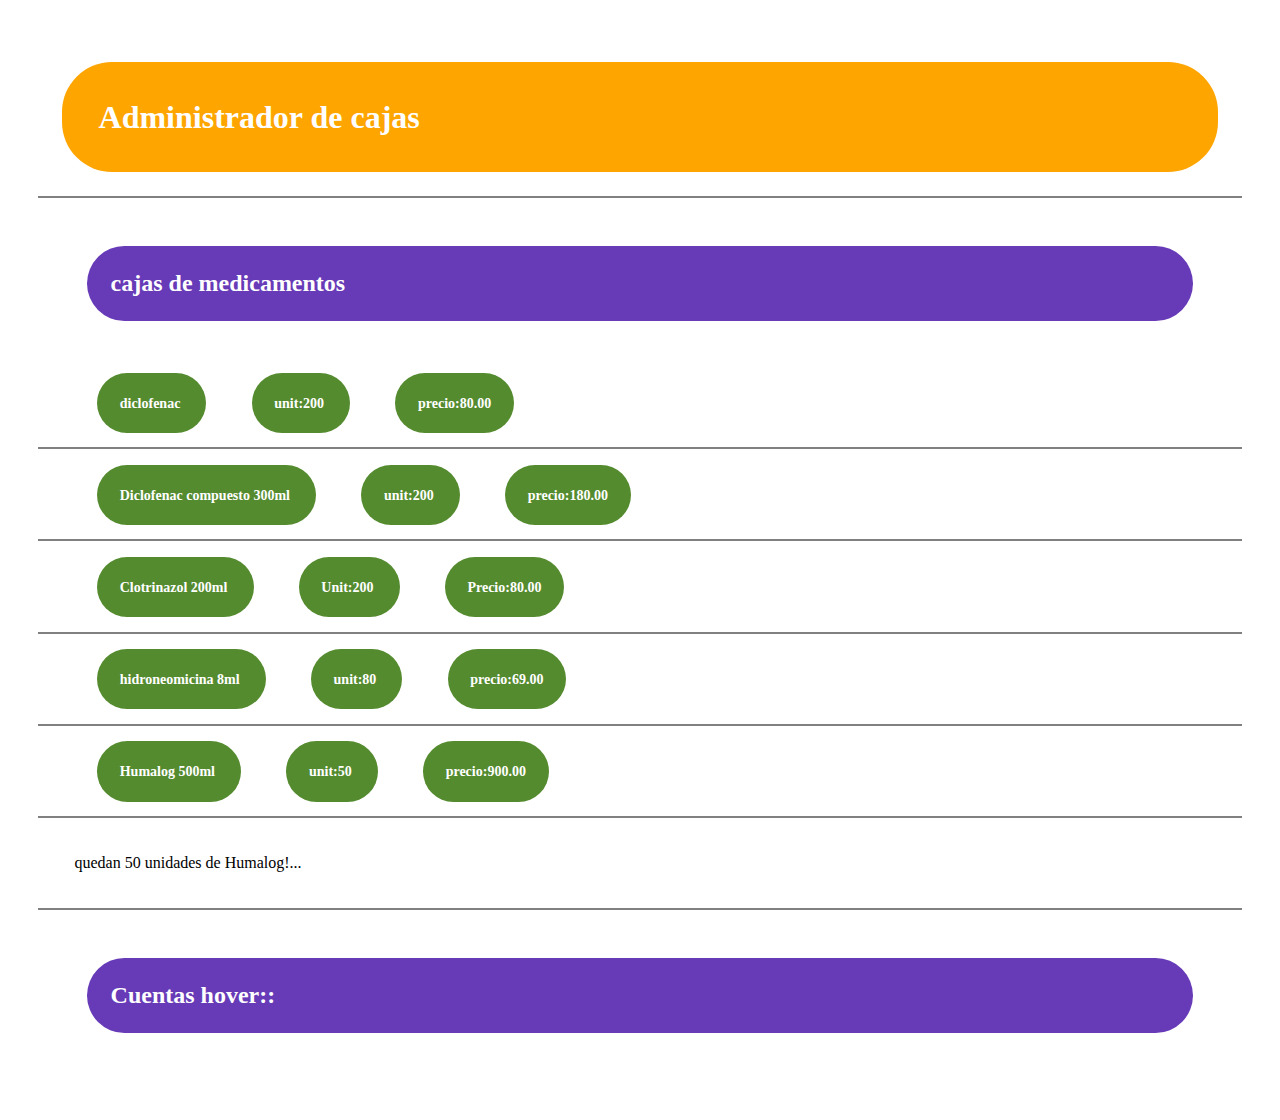
==== registros.html @ 488557f9 "Add vianupload" ====
<!DOCTYPE html>
<html>
	<head>
		<title>Administrador de cajas</title>
		
		<LINK REL=StyleSheet href="registros.css" type="text/css" media=screen>
					
	</head>
	<body>
	
	
	
	<h1> Administrador de cajas</h1>
	<hr>
	<h2>cajas de medicamentos</h2>
	<!--linea de productos-->
<div class="limit">
<span class="green">
diclofenac
</span>
<span class="green">
unit:200
</span>

<span class="green">
precio:80.00
</span>

</div>


<hr>


<div class="limit">
<span class="green">
Diclofenac compuesto 300ml
</span>
<span class="green">
unit:200
</span>

<span class="green">
precio:180.00
</span>

</div>

<hr>

<div class="limit">
<span class="green">
Clotrinazol 200ml
</span>
<span class="green">
Unit:200
</span>

<span class="green">
Precio:80.00
</span>

</div>

<hr>

<div class="limit">
<span class="green">
hidroneomicina 8ml
</span>
<span class="green">
unit:80
</span>

<span class="green">
precio:69.00
</span>

</div>

<hr>


<div class="limit">
<span class="green">
Humalog 500ml
</span>
<span class="green">
unit:50
</span>

<span class="green">
precio:900.00
</span>

</div>

<hr>



	<div class="limit"><span class="yellow">quedan 50 unidades de Humalog!...</span>
	</div>
	
	<hr>
	
	<h2>Cuentas hover::</h2>
	


			

<!-- cada vez que quieras modificar tu html tendras que subir tanto el archibo, como copiarlo en el readme!-->
	
	
	</body>
</html>
---- registros.css ----
body {
	background-color:#FFA9BACO;
	margin: 1%;
	padding: 2%;
}


	h1{
	color:white;
	background-color:orange;
	border-radius:50px;
	fot-family:bold;
	font-weight:bold;
	padding:3%;
	margin:2%;
	}
	
	h2{
	color:white;
	background-color:#673AB7;
	border-radius:50px;
	fot-family:bold;
	font-weight:bold;
	
	padding:2%;
	margin:4%;
	}
	
	.green{
	color:white;
	background-color:#558B2F;
	border-radius:50px;
	fot-family: bold ;
	font-weight:bold;
	font-size:14px;
	padding:2%;
	margin:2%;
	margin-bottom:14%;
	
	}
	
		.red{
	color:white;
	background-color:#7b180d ;
	color:white;
	border-radius:50px;
	fot-family: bold ;
	font-weight:bold;
	font-size:11px;
	padding:2%;
	margin:2%;
	
	}
	
	
	
	.limit{
	margin:1%;
	padding:2%;
	}
	
	hr{
	border:1px solid;
	}
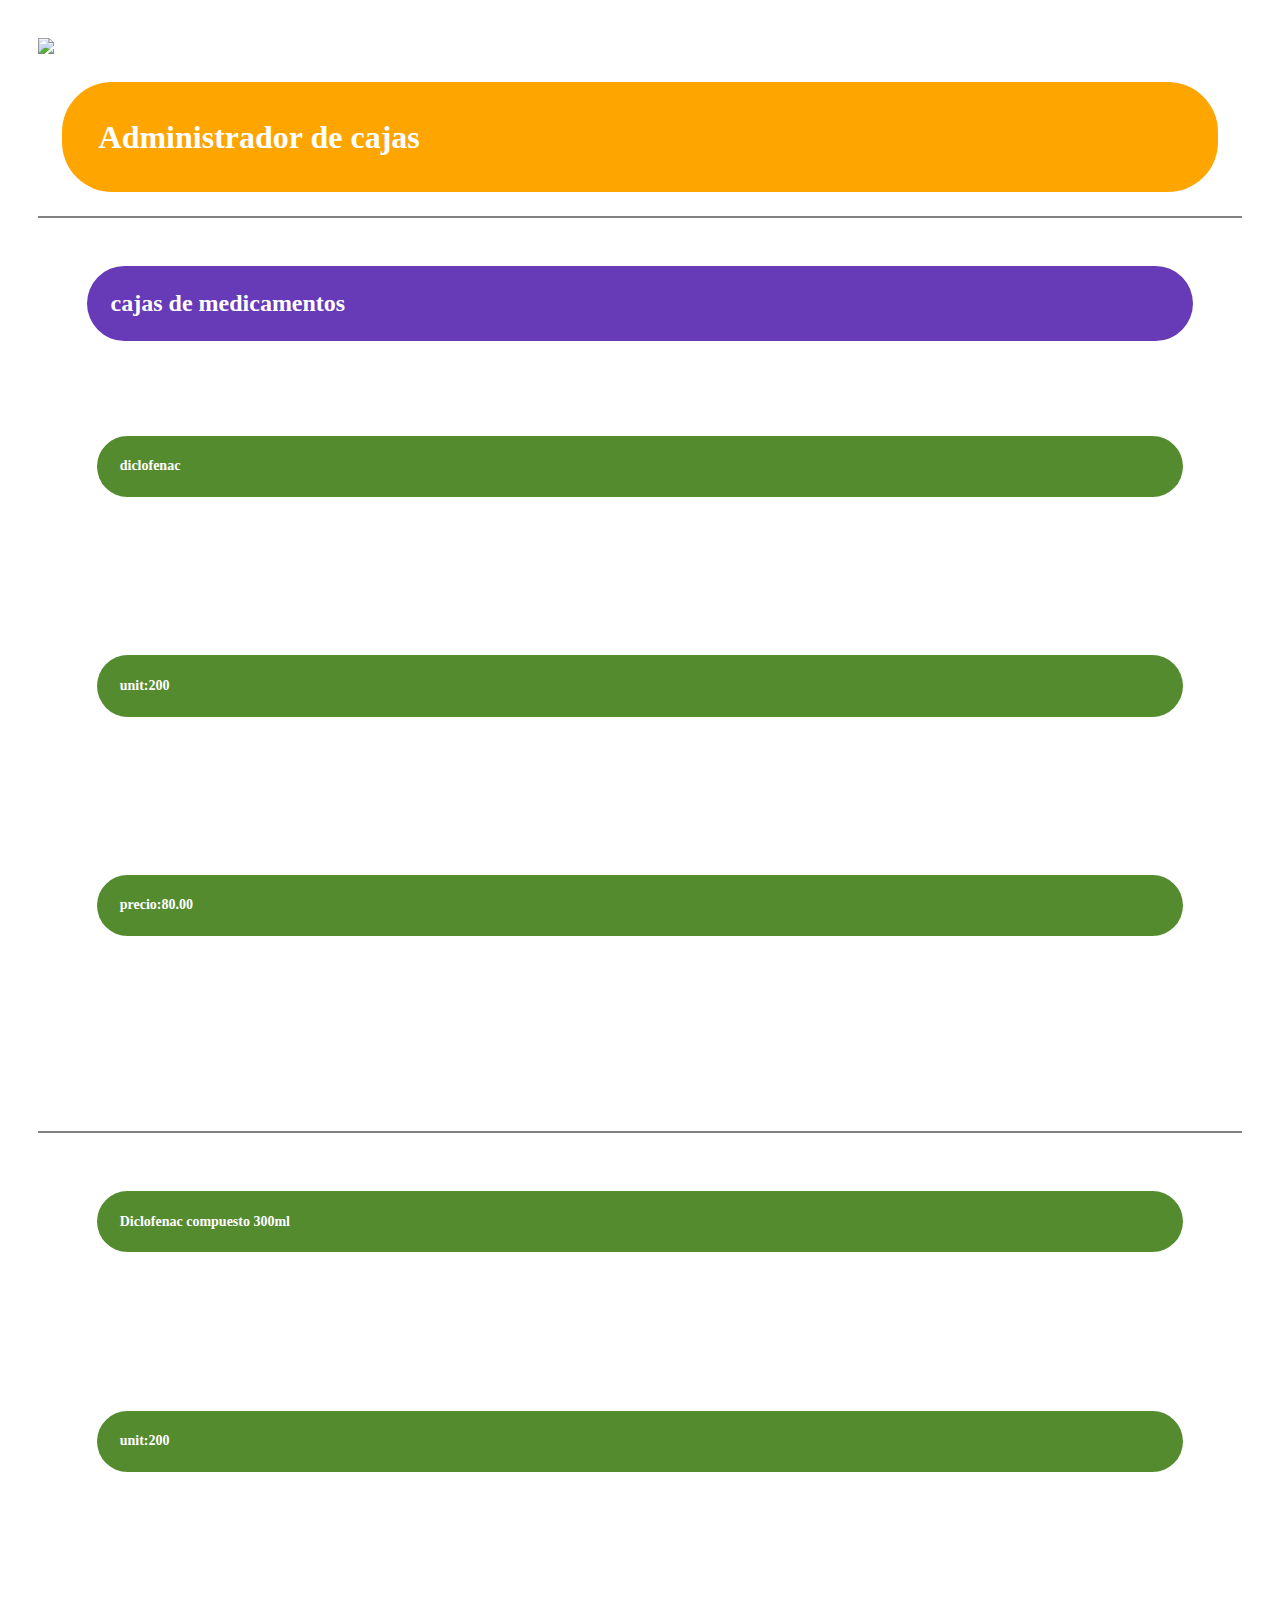
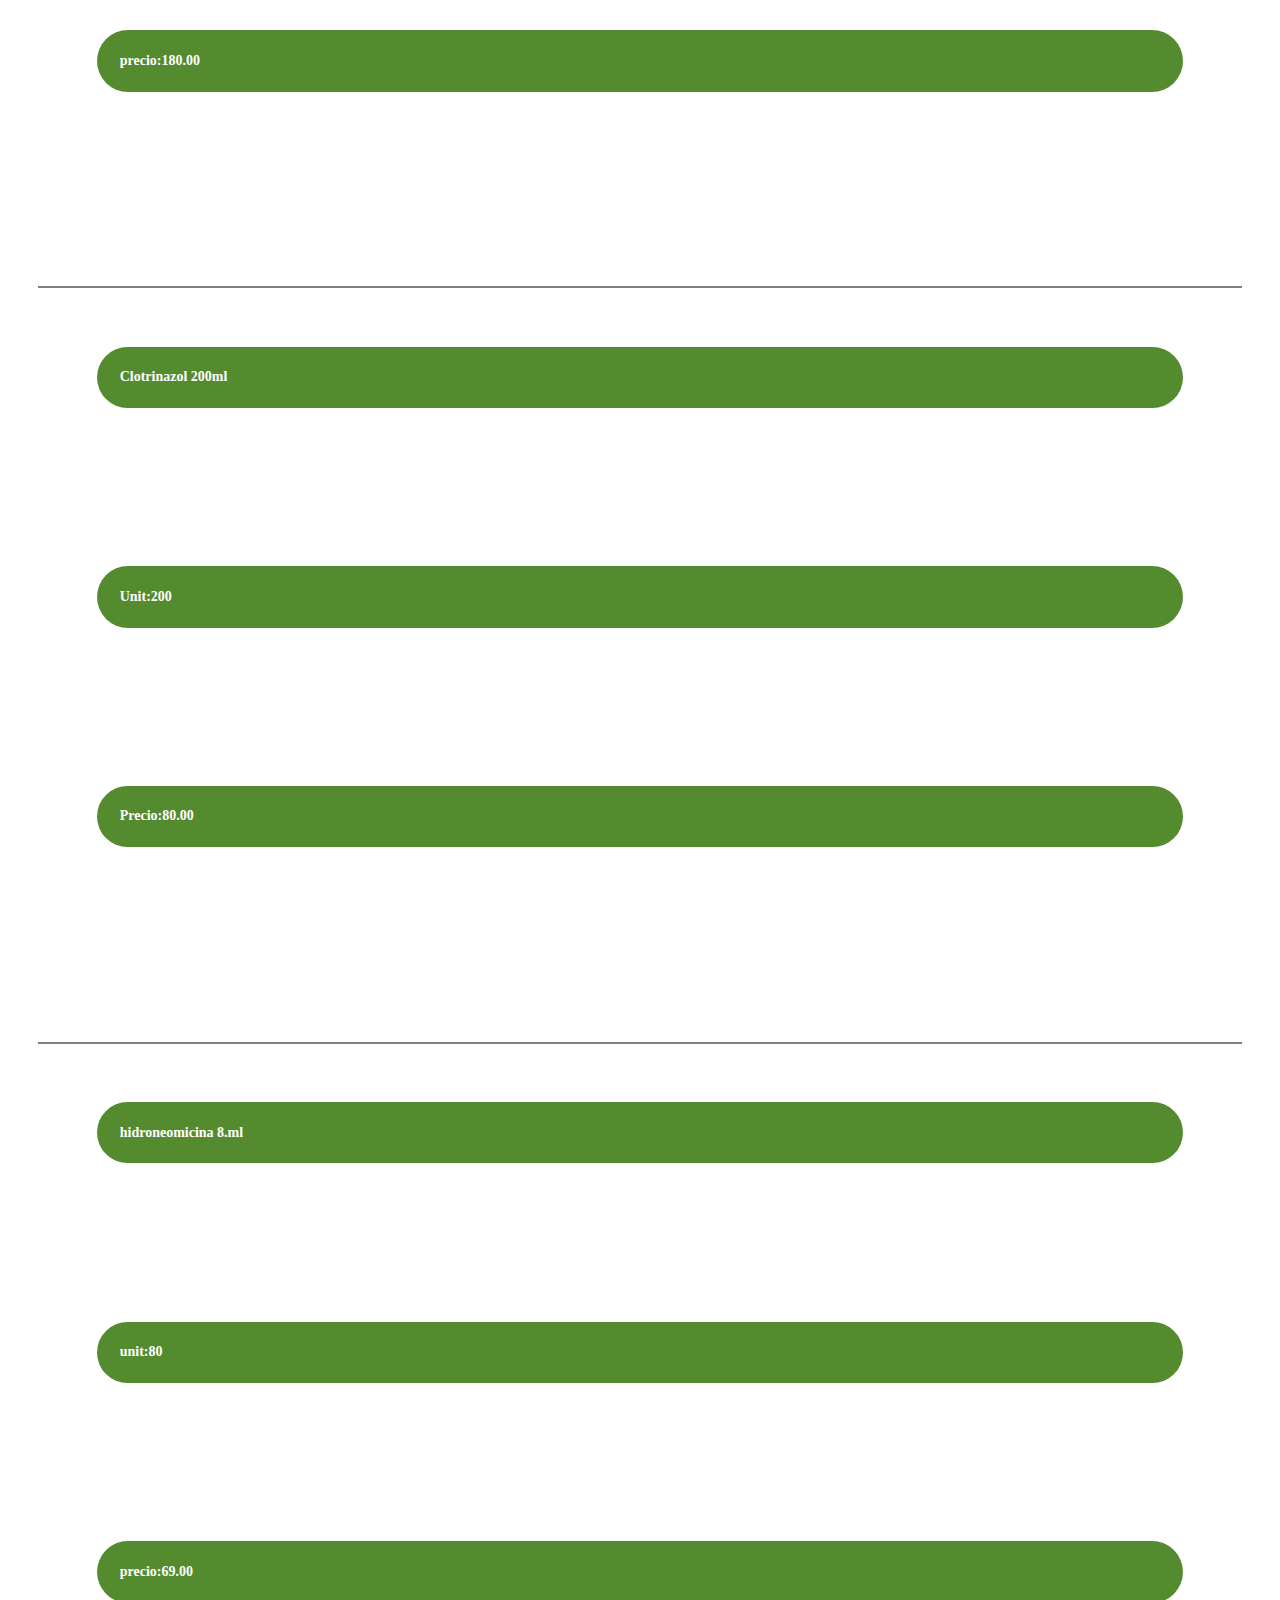
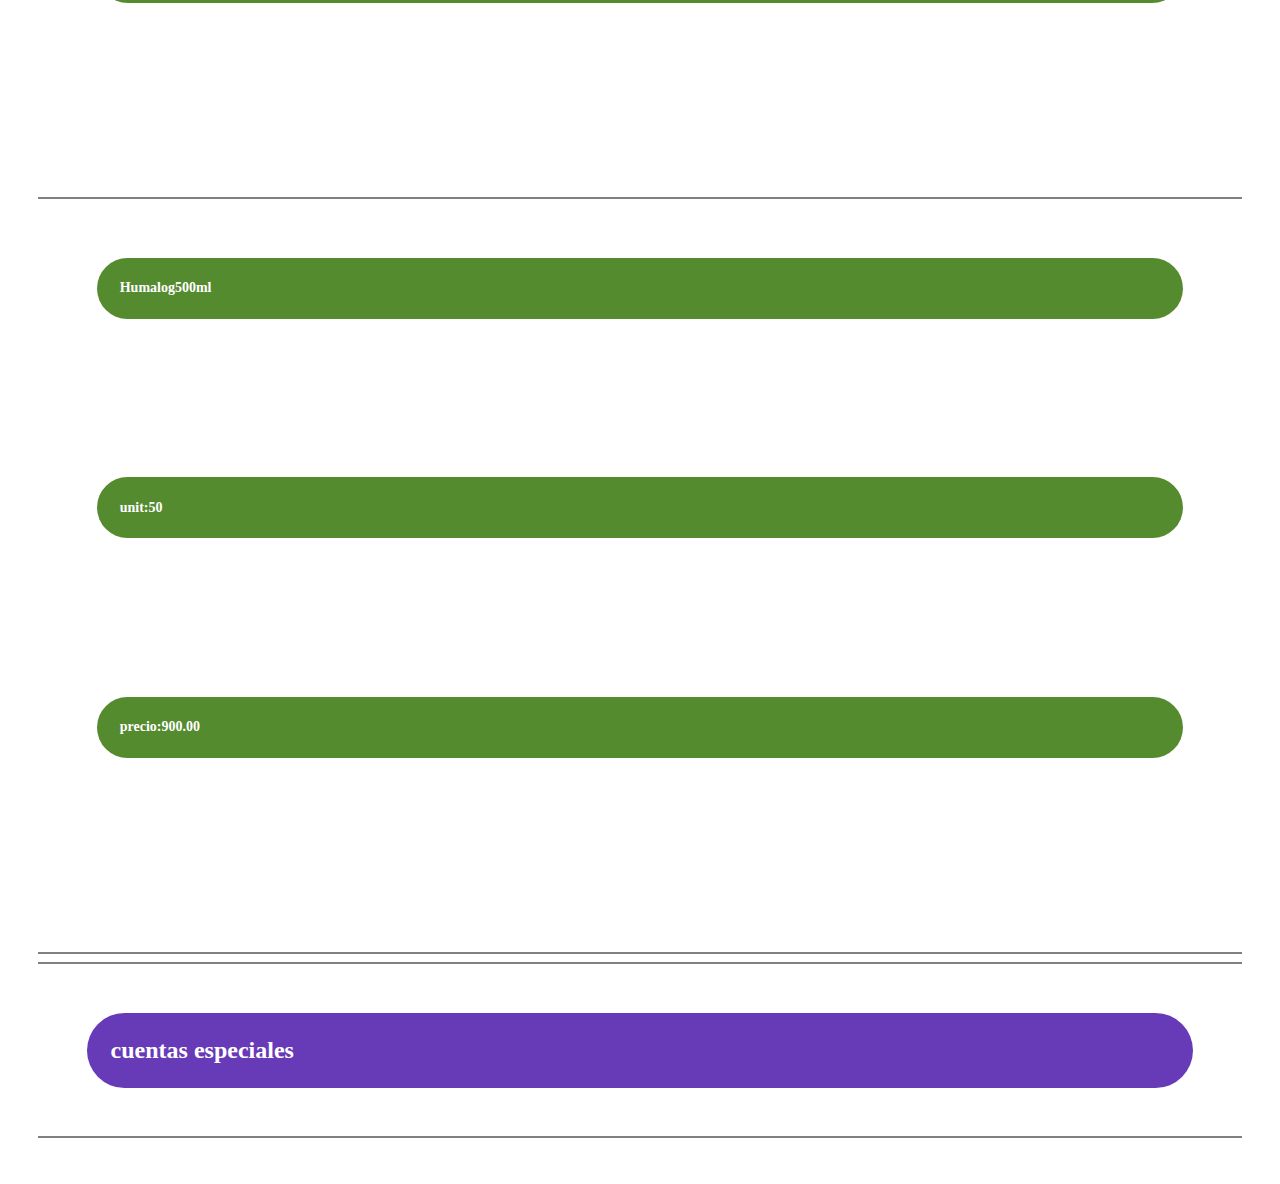
==== commit c41ae5f8: "Add files via upload" ====
--- a/registros.html
+++ b/registros.html
@@ -5,26 +5,30 @@
 		
 		<LINK REL=StyleSheet href="registros.css" type="text/css" media=screen>
 					
+		<script src="alerts.js"></script>
+		
 	</head>
 	<body>
+			
+					<img class="logo" src="Registros.jpg" height="250px"></img>
+			
+			
+	<h1> Administrador de cajas</h1>
+
+	
+	<hr>
+	<h2>cajas de medicamentos</h2>
 	
 	
 	
-	<h1> Administrador de cajas</h1>
-	<hr>
-	<h2>cajas de medicamentos</h2>
 	<!--linea de productos-->
 <div class="limit">
-<span class="green">
-diclofenac
-</span>
-<span class="green">
-unit:200
-</span>
 
-<span class="green">
-precio:80.00
-</span>
+<div class="green">diclofenac</div>
+
+<div class="green">unit:200</div>
+
+<div class="green">precio:80.00</div >
 
 </div>
 
@@ -33,48 +37,38 @@
 
 
 <div class="limit">
-<span class="green">
-Diclofenac compuesto 300ml
-</span>
-<span class="green">
-unit:200
-</span>
 
-<span class="green">
-precio:180.00
-</span>
+
+<div class="green">Diclofenac compuesto 300ml</div>
+
+<div class="green">unit:200</div>
+
+<div class="green">precio:180.00</div>
 
 </div>
 
 <hr>
 
 <div class="limit">
-<span class="green">
-Clotrinazol 200ml
-</span>
-<span class="green">
-Unit:200
-</span>
 
-<span class="green">
-Precio:80.00
-</span>
+
+<div class="green">Clotrinazol 200ml</div>
+
+<div class="green">Unit:200</div>
+
+<div class="green">Precio:80.00</div>
 
 </div>
 
 <hr>
 
 <div class="limit">
-<span class="green">
-hidroneomicina 8ml
-</span>
-<span class="green">
-unit:80
-</span>
 
-<span class="green">
-precio:69.00
-</span>
+<div class="green">hidroneomicina 8.ml</div>
+
+<div class="green">unit:80</div>
+
+<div class="green">precio:69.00</div>
 
 </div>
 
@@ -82,29 +76,28 @@
 
 
 <div class="limit">
-<span class="green">
-Humalog 500ml
-</span>
-<span class="green">
-unit:50
-</span>
 
-<span class="green">
-precio:900.00
-</span>
+
+<div class="green">Humalog500ml</div>
+
+
+<div class="green">unit:50</div>
+
+<div class="green">precio:900.00</div>
 
 </div>
 
 <hr>
-
-
-
-	<div class="limit"><span class="yellow">quedan 50 unidades de Humalog!...</span>
-	</div>
+		
+		</div>
+	
 	
 	<hr>
 	
-	<h2>Cuentas hover::</h2>
+	<h2>cuentas especiales</h2>
+	
+	<hr>
+
 	
 
 
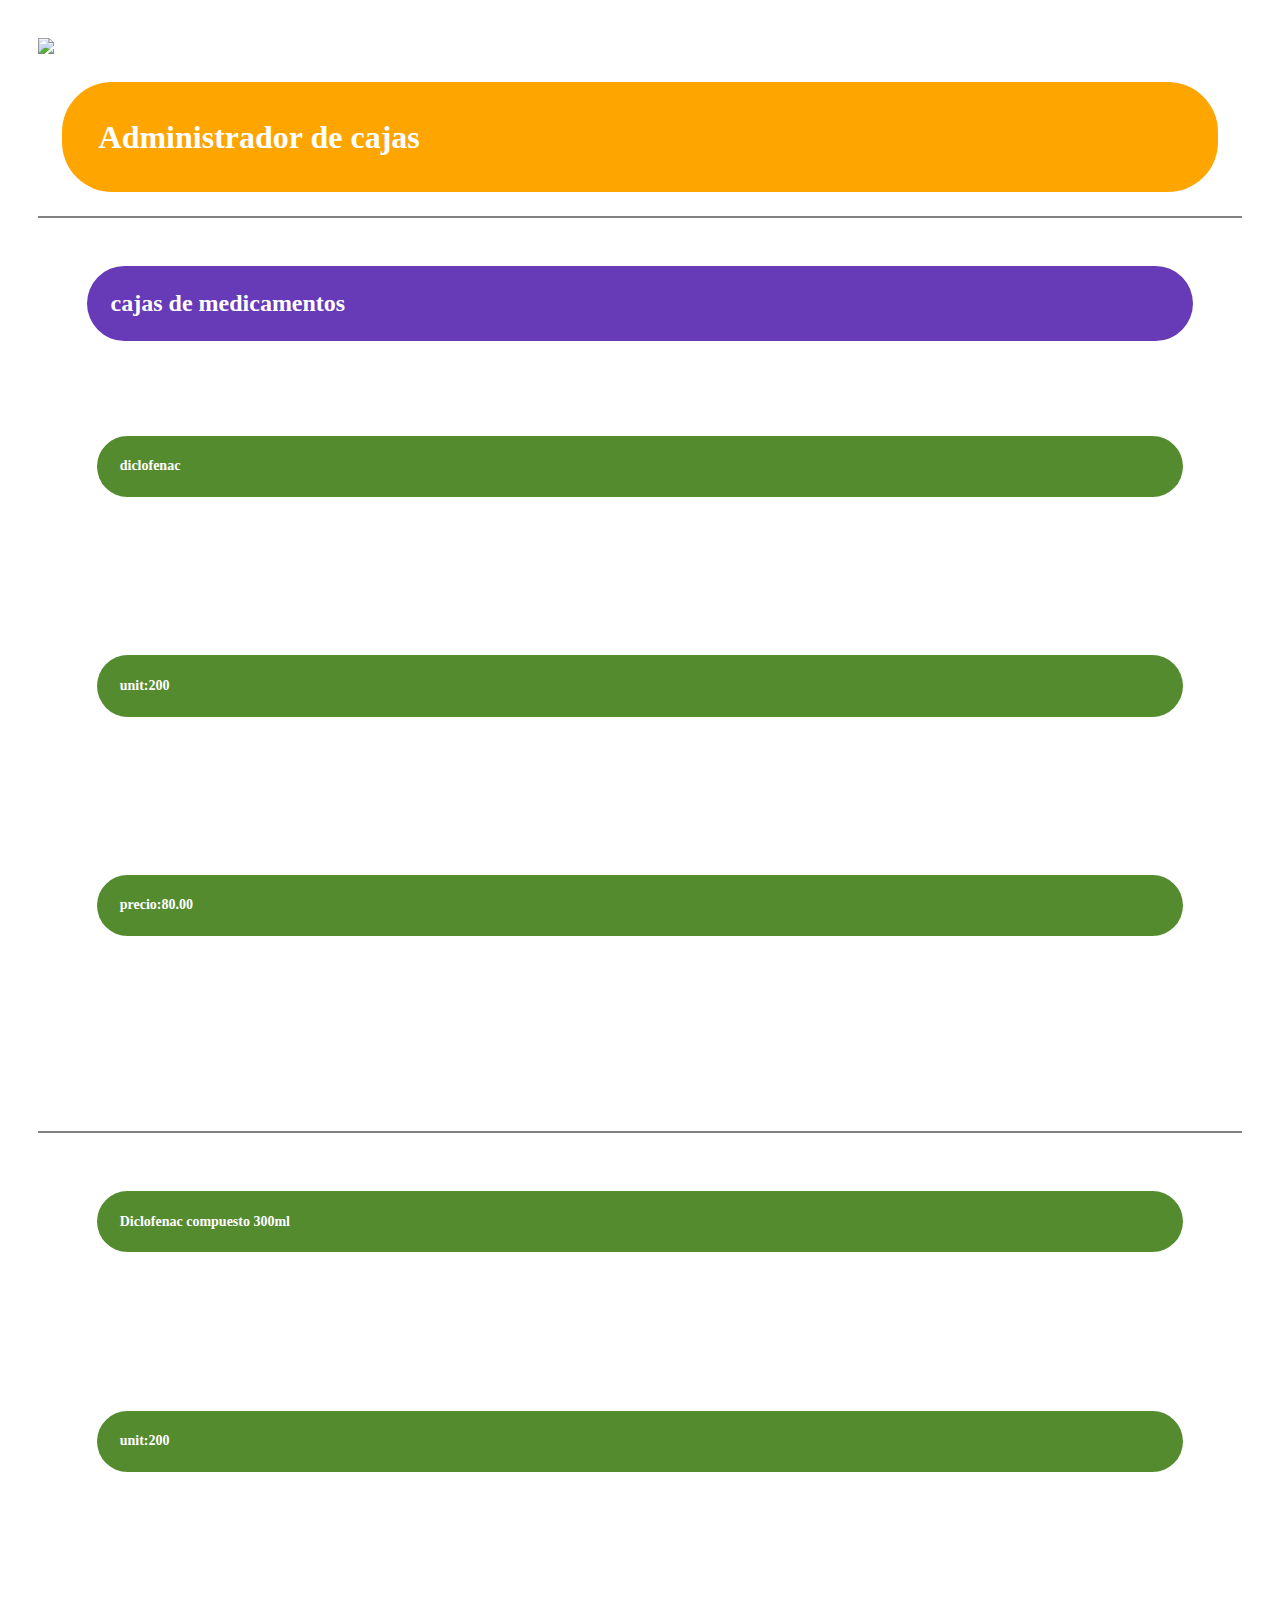
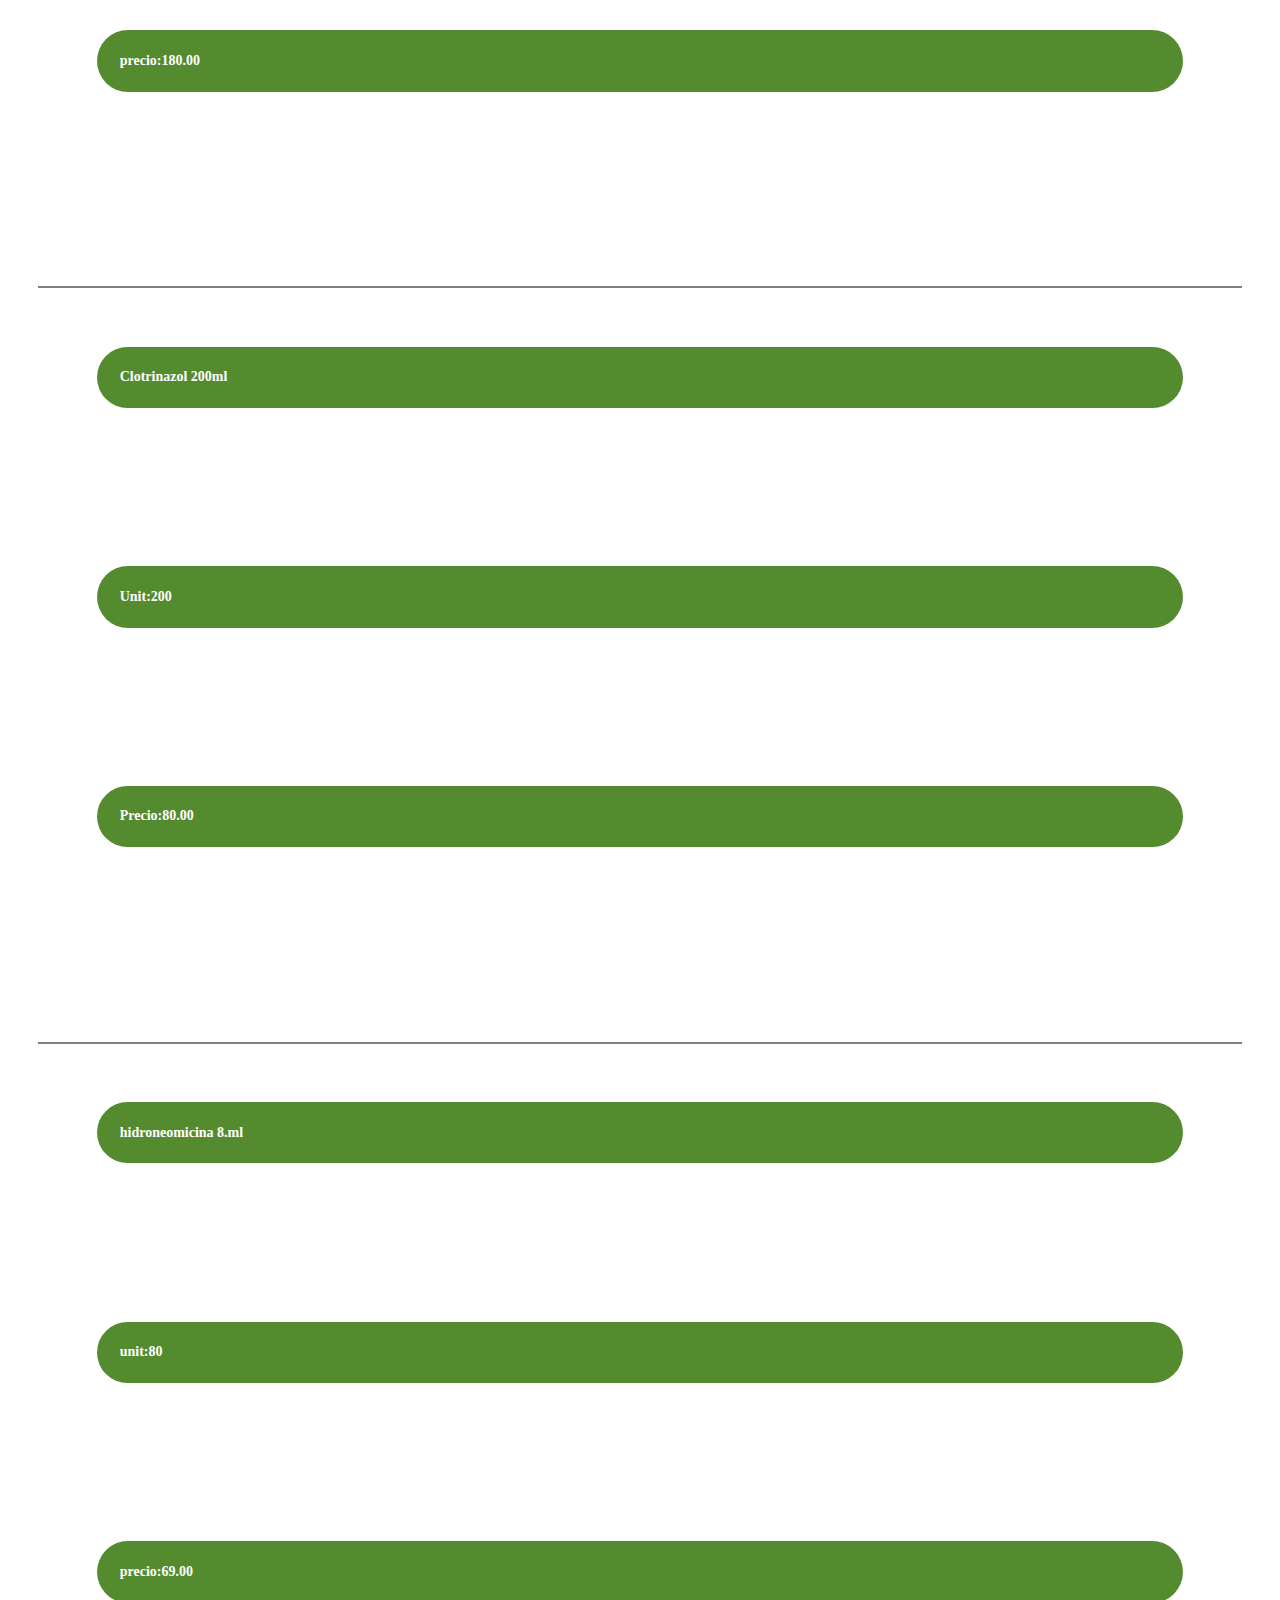
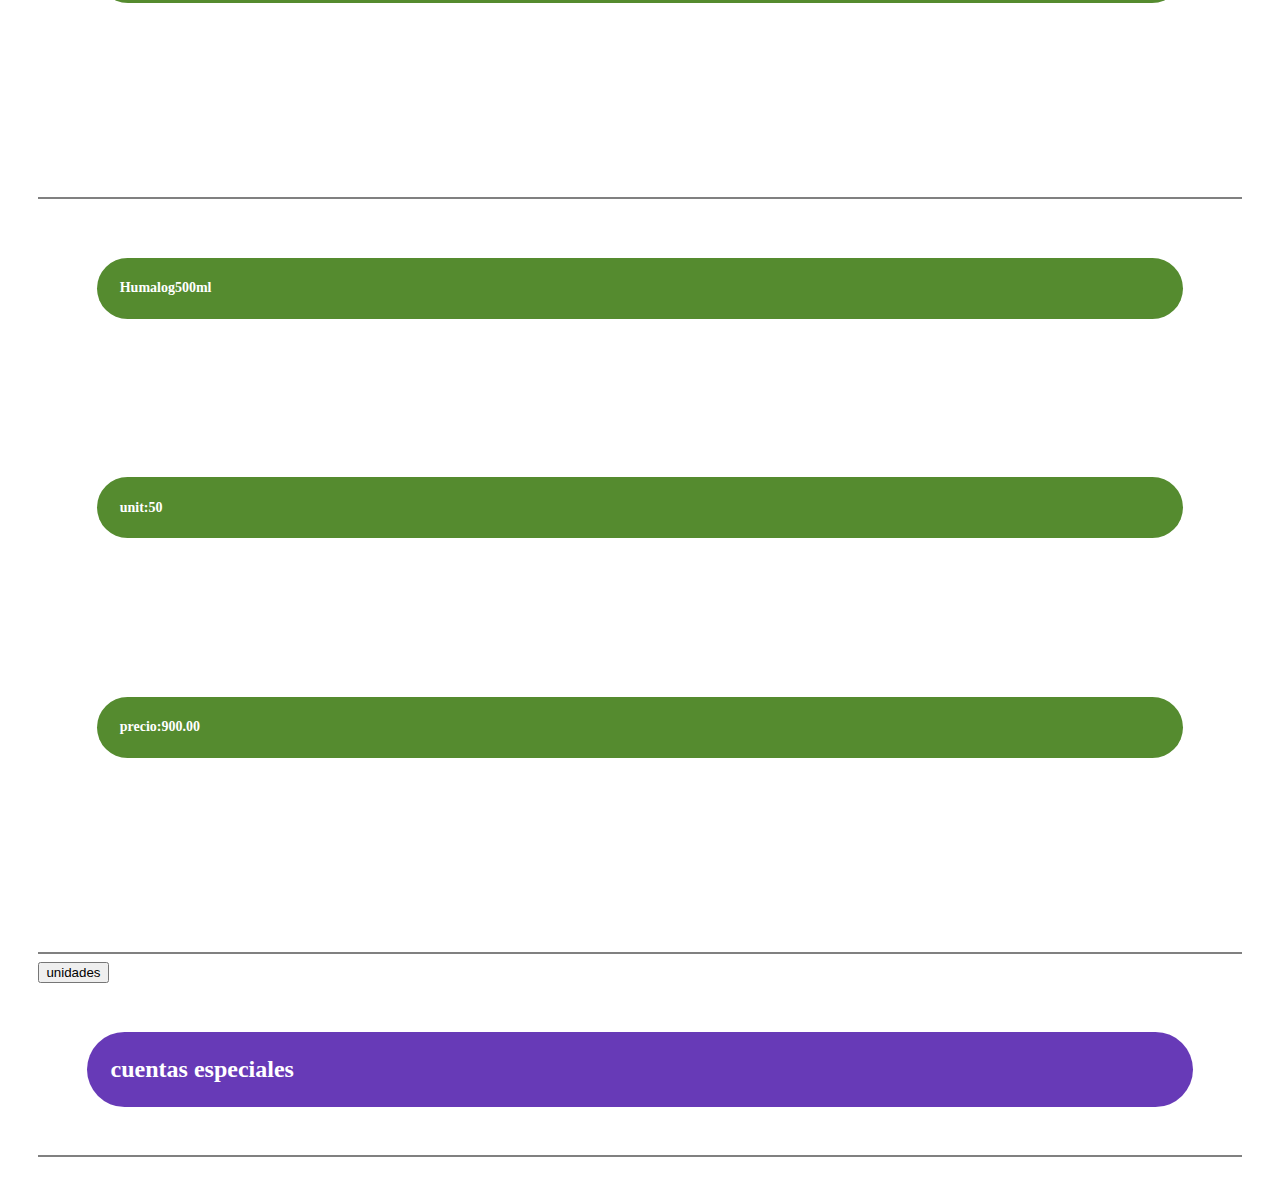
==== commit 38c4e27f: "Se subió el html" ====
--- a/registros.html
+++ b/registros.html
@@ -89,10 +89,10 @@
 
 <hr>
 		
-		</div>
+<button id="Buttonmsg" class="buttonmsg" onclick="showmsg()">unidades</button>
+
 	
 	
-	<hr>
 	
 	<h2>cuentas especiales</h2>
 	
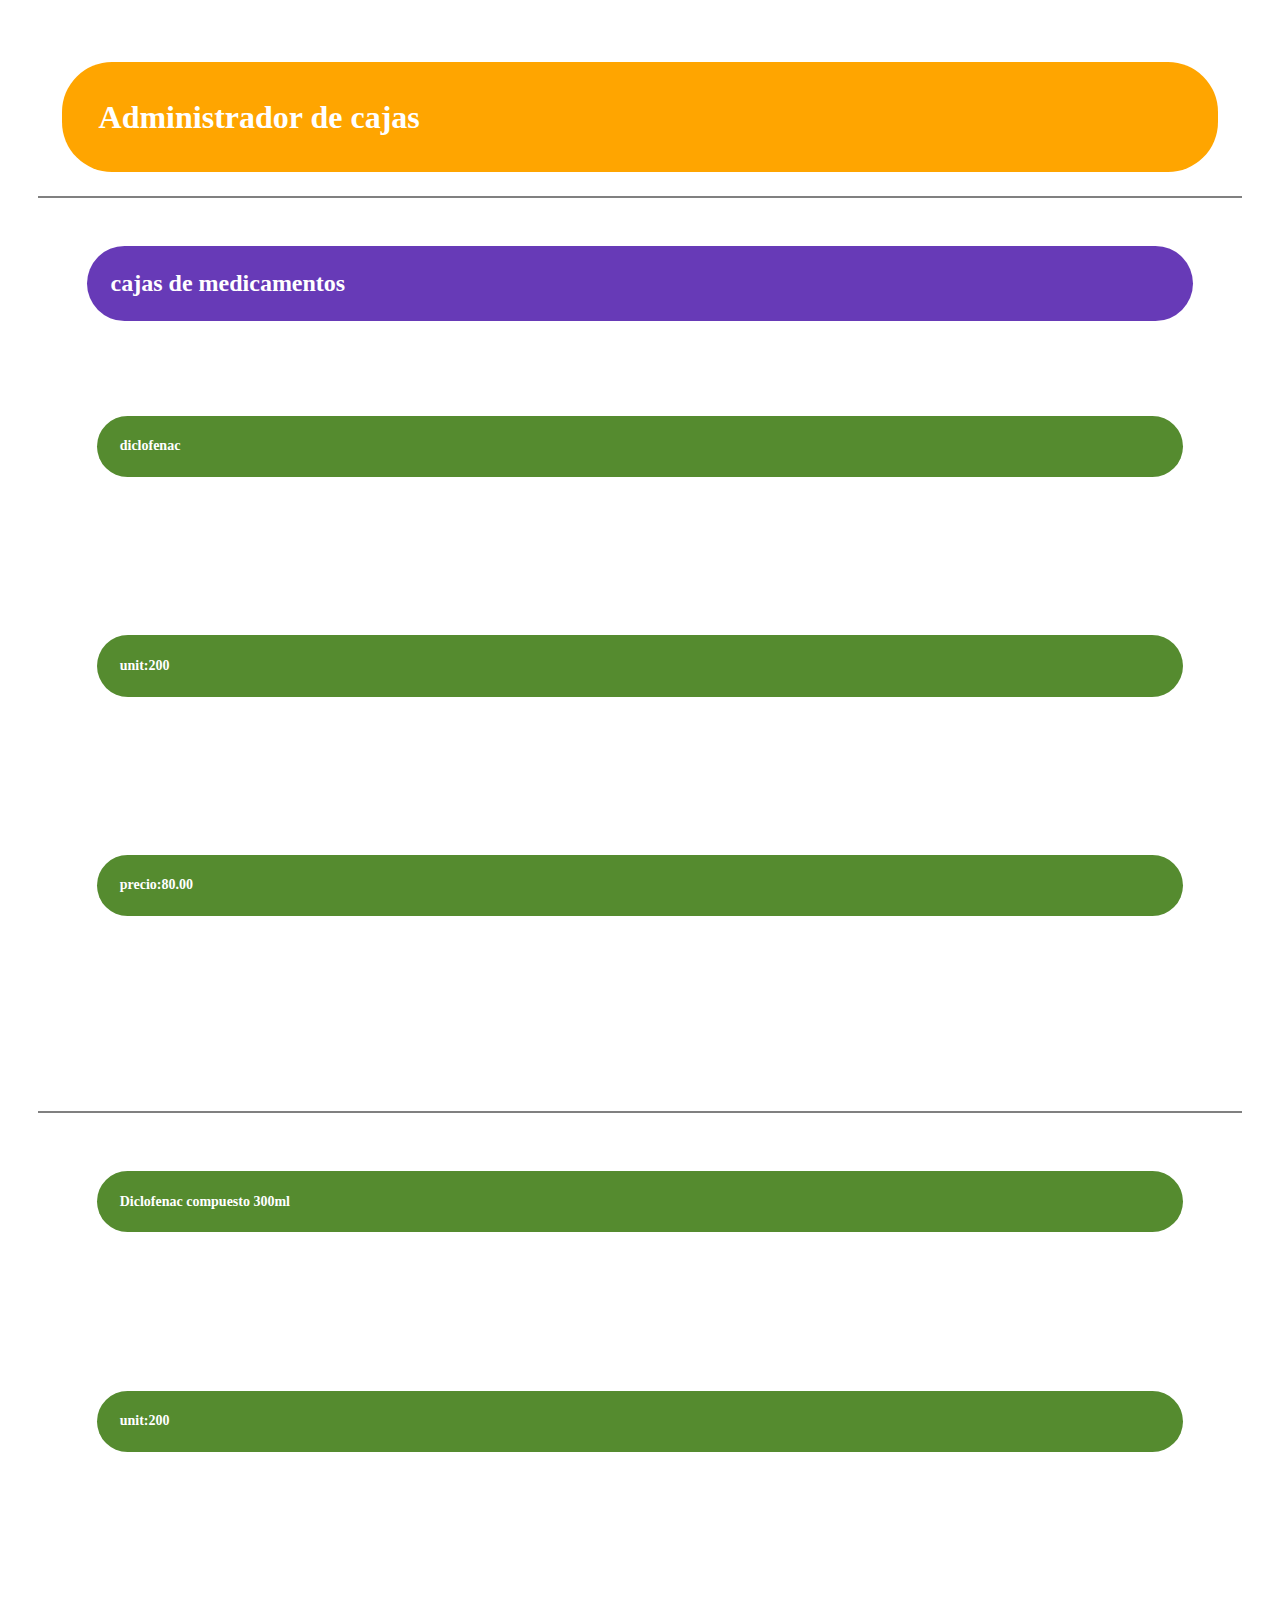
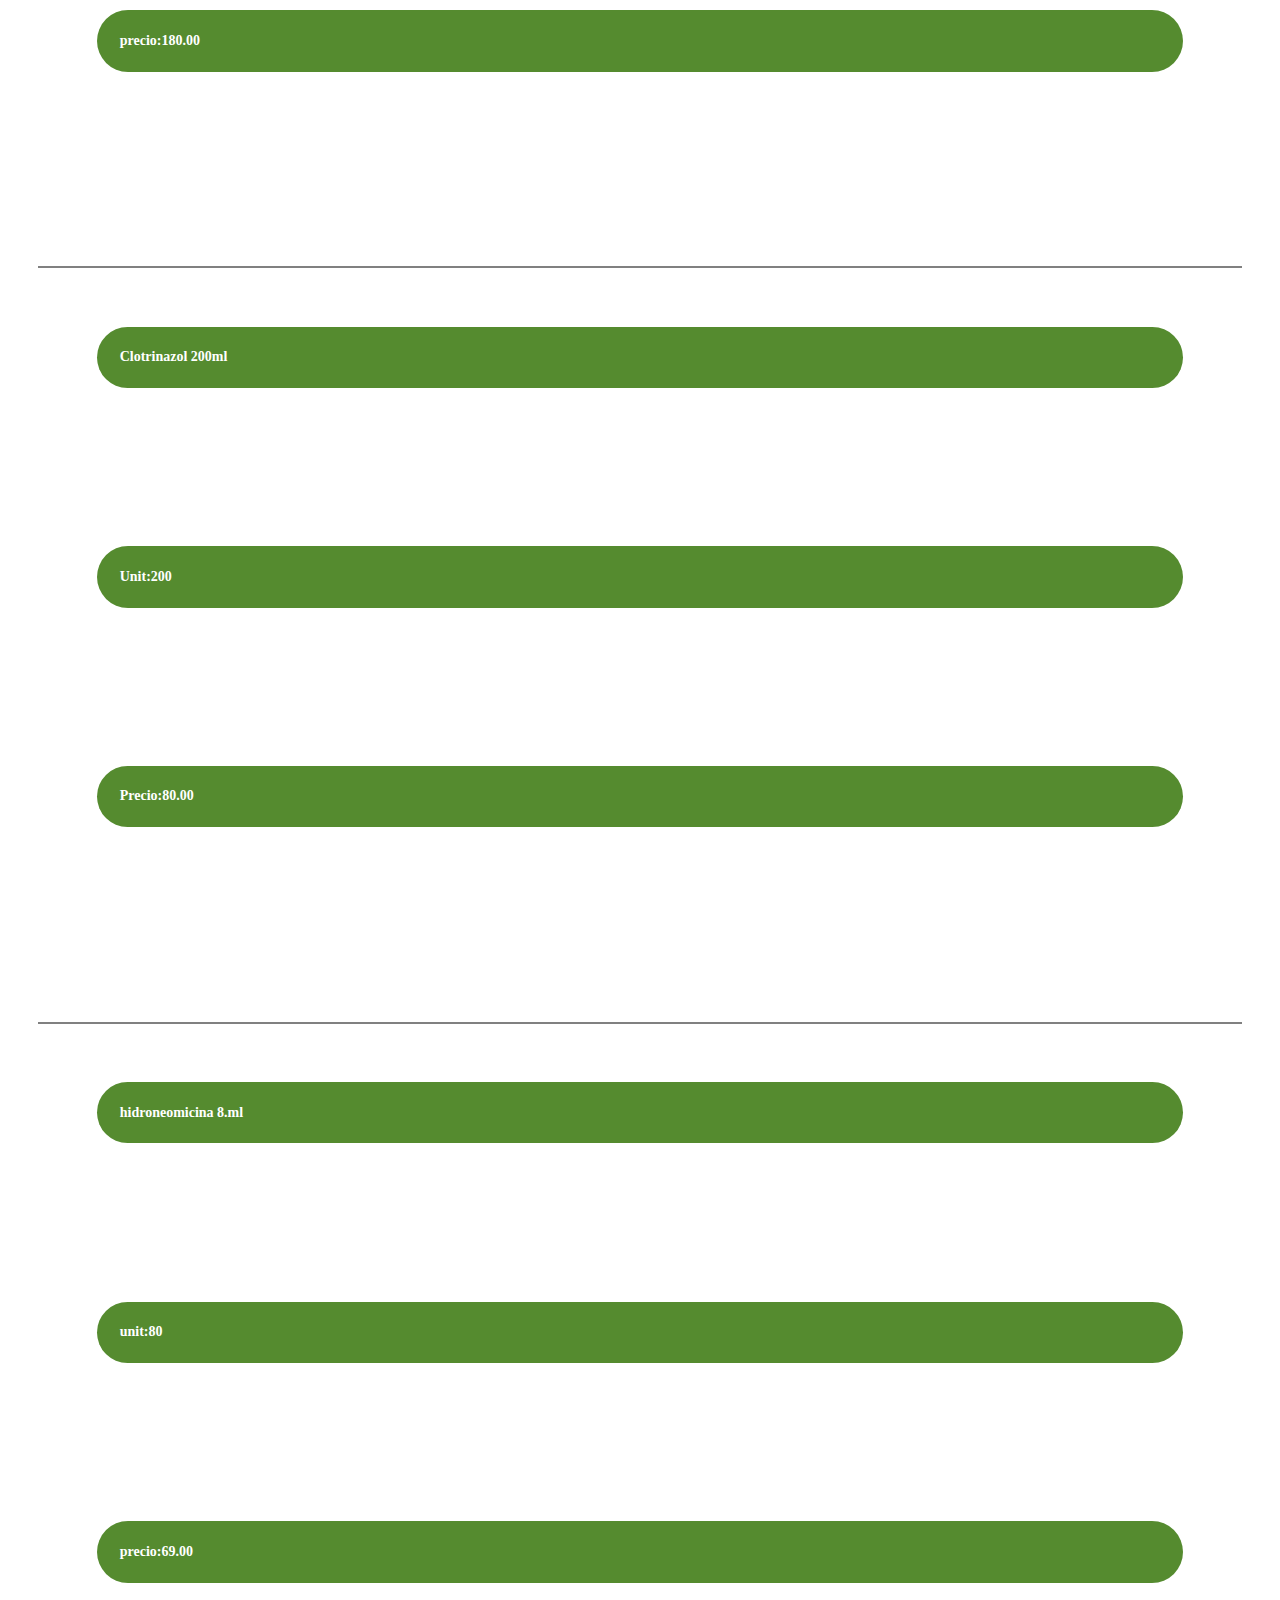
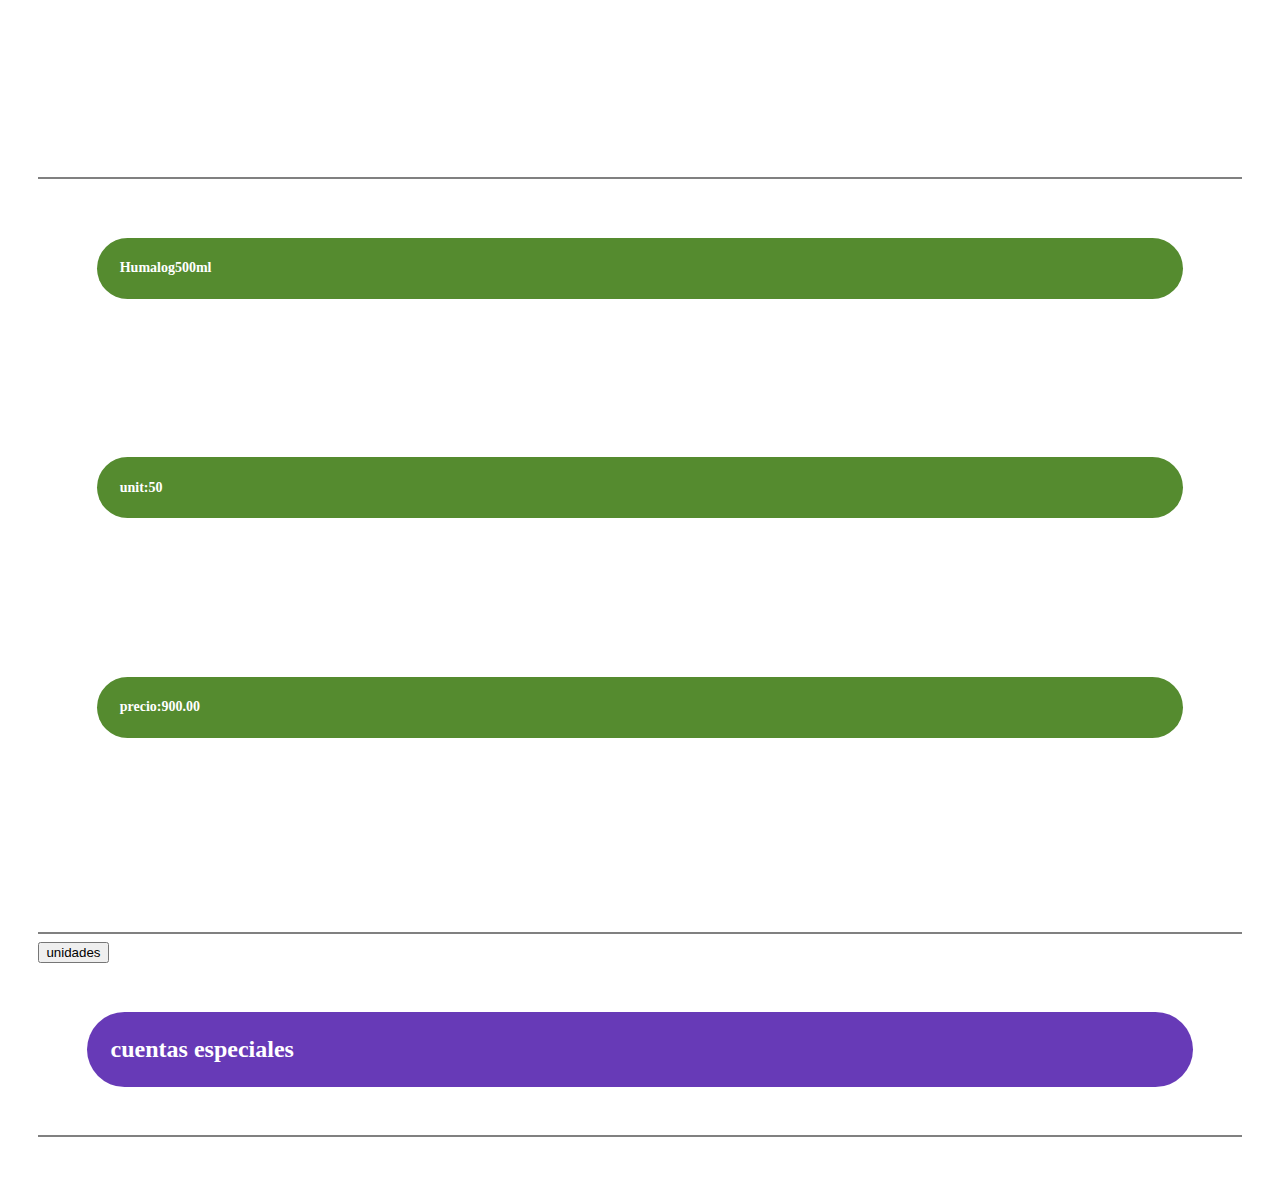
==== commit 0ee18206: "Le quite el doctype" ====
--- a/registros.html
+++ b/registros.html
@@ -1,4 +1,4 @@
-<!DOCTYPE html>
+
 <html>
 	<head>
 		<title>Administrador de cajas</title>
@@ -10,7 +10,7 @@
 	</head>
 	<body>
 			
-					<img class="logo" src="Registros.jpg" height="250px"></img>
+
 			
 			
 	<h1> Administrador de cajas</h1>
@@ -107,4 +107,4 @@
 	
 	
 	</body>
-</html>+</html>
